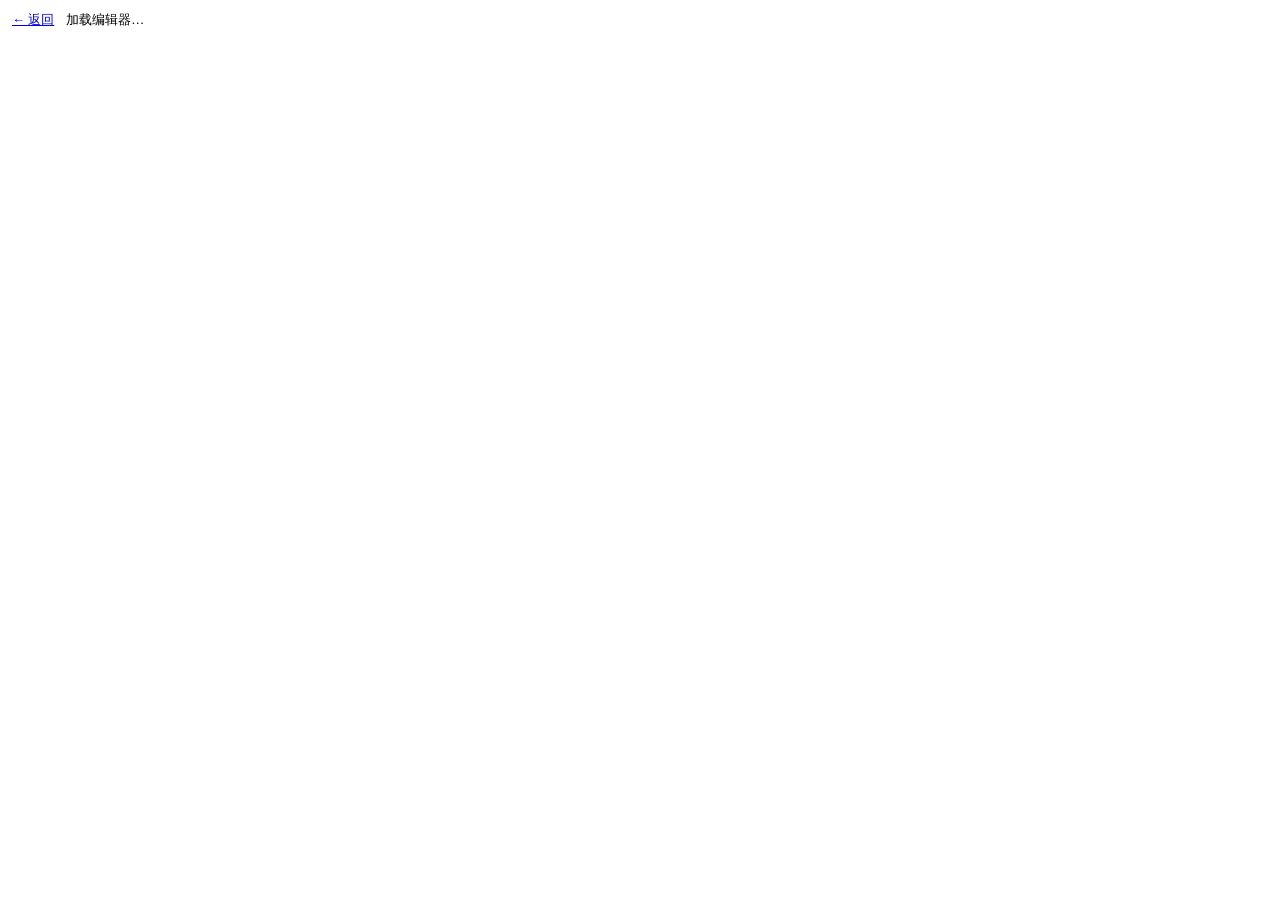
==== frontend/editor.html @ c5b0bf09 "Add ONLYOFFICE integration: editor config, signed download, save callback Callback treats JWT-verifi" ====
<!DOCTYPE html>
<html lang="zh-CN">
<head>
  <meta charset="UTF-8" />
  <meta name="viewport" content="width=device-width, initial-scale=1" />
  <title>在线编辑 - 材料协同办理系统</title>
  <link rel="stylesheet" href="/assets/css/style.css" />
  <style>
    html, body { height: 100%; margin: 0; }
    #bar {
      height: 40px;
      display: flex;
      align-items: center;
      gap: 12px;
      padding: 0 12px;
      background: var(--panel);
      border-bottom: 1px solid var(--border);
      font-size: 13px;
    }
    #placeholder { height: calc(100% - 40px); }
    #err { color: var(--danger); padding: 24px; }
  </style>
</head>
<body>
  <div id="bar">
    <a href="javascript:history.back()">← 返回</a>
    <span id="title">加载编辑器…</span>
    <span class="hint" id="mode"></span>
  </div>
  <div id="placeholder"></div>
  <div id="err" style="display:none"></div>
  <script src="/assets/js/common.js"></script>
  <script>
    if (!requireAuth()) throw new Error("redirect");

    const params = new URLSearchParams(location.search);
    const documentId = params.get("document_id") || params.get("id");
    const errEl = document.getElementById("err");
    const ph = document.getElementById("placeholder");

    function showErr(msg) {
      ph.style.display = "none";
      errEl.style.display = "block";
      errEl.textContent = msg;
    }

    function loadScript(src) {
      return new Promise((resolve, reject) => {
        const s = document.createElement("script");
        s.src = src;
        s.onload = () => resolve();
        s.onerror = () => reject(new Error("无法加载 ONLYOFFICE api.js，请确认 Document Server 已启动且 ONLYOFFICE_PUBLIC_URL 可访问"));
        document.head.appendChild(s);
      });
    }

    async function main() {
      if (!documentId) {
        showErr("缺少 document_id 参数");
        return;
      }
      try {
        const cfg = await api("/api/documents/" + documentId + "/editor-config");
        if (cfg.reserved) {
          showErr(cfg.message || "在线编辑未启用");
          return;
        }
        if (!cfg.editor_url || !cfg.config) {
          showErr("编辑配置不完整");
          return;
        }
        document.getElementById("title").textContent =
          (cfg.config.document && cfg.config.document.title) || ("文档 #" + documentId);
        document.getElementById("mode").textContent =
          "模式：" + (cfg.mode === "edit" ? "编辑" : "只读") + "（3a 基础对接，修订模式下轮再做）";

        await loadScript(cfg.editor_url);
        if (typeof DocsAPI === "undefined" || !DocsAPI.DocEditor) {
          showErr("DocsAPI 未就绪");
          return;
        }
        // eslint-disable-next-line no-new
        new DocsAPI.DocEditor("placeholder", cfg.config);
      } catch (e) {
        showErr(e.message || String(e));
      }
    }
    main();
  </script>
</body>
</html>
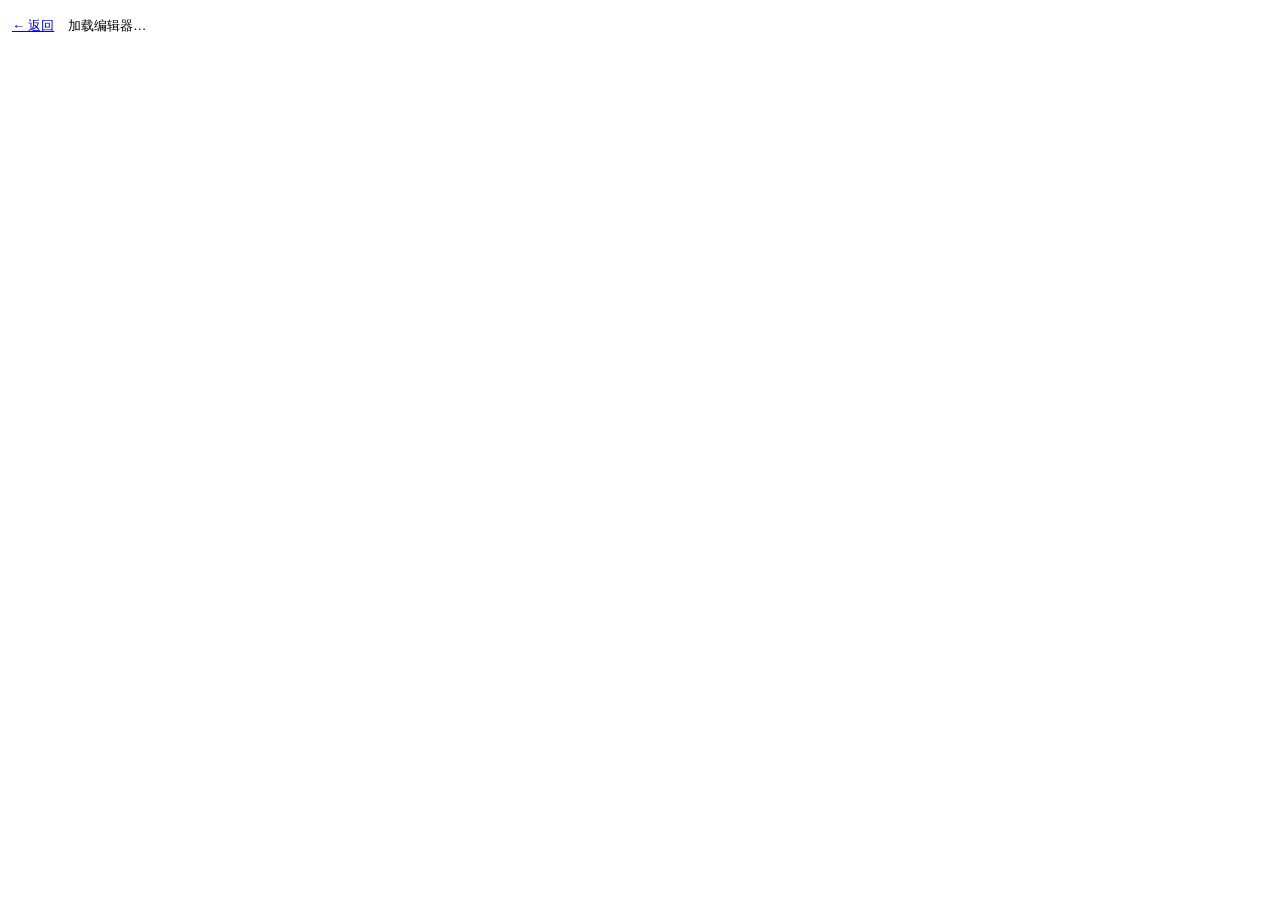
==== commit e612c15a: "Enforce track changes via review-only permissions for leaders Leaders get edit:false + review:true s" ====
--- a/frontend/editor.html
+++ b/frontend/editor.html
@@ -8,24 +8,43 @@
   <style>
     html, body { height: 100%; margin: 0; }
     #bar {
-      height: 40px;
+      min-height: 40px;
       display: flex;
       align-items: center;
-      gap: 12px;
-      padding: 0 12px;
+      flex-wrap: wrap;
+      gap: 10px 14px;
+      padding: 6px 12px;
       background: var(--panel);
       border-bottom: 1px solid var(--border);
       font-size: 13px;
     }
-    #placeholder { height: calc(100% - 40px); }
+    #banner {
+      width: 100%;
+      margin: 0;
+      padding: 6px 10px;
+      background: var(--warning-bg);
+      color: var(--warning);
+      border: 1px solid #f5d0a9;
+      border-radius: var(--radius);
+      font-size: 12px;
+    }
+    #banner.view-only {
+      background: var(--info-bg);
+      color: var(--info);
+      border-color: #b2ddff;
+    }
+    #placeholder { height: calc(100% - 72px); }
     #err { color: var(--danger); padding: 24px; }
+    .meta { color: var(--text-secondary); }
   </style>
 </head>
 <body>
   <div id="bar">
     <a href="javascript:history.back()">← 返回</a>
     <span id="title">加载编辑器…</span>
-    <span class="hint" id="mode"></span>
+    <span class="meta" id="ver"></span>
+    <span class="meta" id="mode"></span>
+    <div id="banner" style="display:none"></div>
   </div>
   <div id="placeholder"></div>
   <div id="err" style="display:none"></div>
@@ -37,6 +56,7 @@
     const documentId = params.get("document_id") || params.get("id");
     const errEl = document.getElementById("err");
     const ph = document.getElementById("placeholder");
+    const banner = document.getElementById("banner");
 
     function showErr(msg) {
       ph.style.display = "none";
@@ -71,8 +91,24 @@
         }
         document.getElementById("title").textContent =
           (cfg.config.document && cfg.config.document.title) || ("文档 #" + documentId);
+        const vno = cfg.version_no != null ? cfg.version_no : "—";
+        document.getElementById("ver").textContent = "当前版本 v" + vno;
         document.getElementById("mode").textContent =
-          "模式：" + (cfg.mode === "edit" ? "编辑" : "只读") + "（3a 基础对接，修订模式下轮再做）";
+          "模式：" +
+          (cfg.mode === "edit" ? "编辑" : cfg.mode === "review" ? "审阅（强制修订）" : "只读");
+
+        banner.style.display = "block";
+        if (cfg.track_changes_forced) {
+          banner.className = "";
+          banner.textContent =
+            "修订模式已强制开启：修改将留下作者姓名与时间痕迹。" +
+            (cfg.can_review
+              ? "您可以接受或拒绝修订。"
+              : "当前角色仅能以修订方式修改，不可关闭留痕。");
+        } else {
+          banner.className = "view-only";
+          banner.textContent = cfg.message || "只读模式：不可编辑本文档。";
+        }
 
         await loadScript(cfg.editor_url);
         if (typeof DocsAPI === "undefined" || !DocsAPI.DocEditor) {
